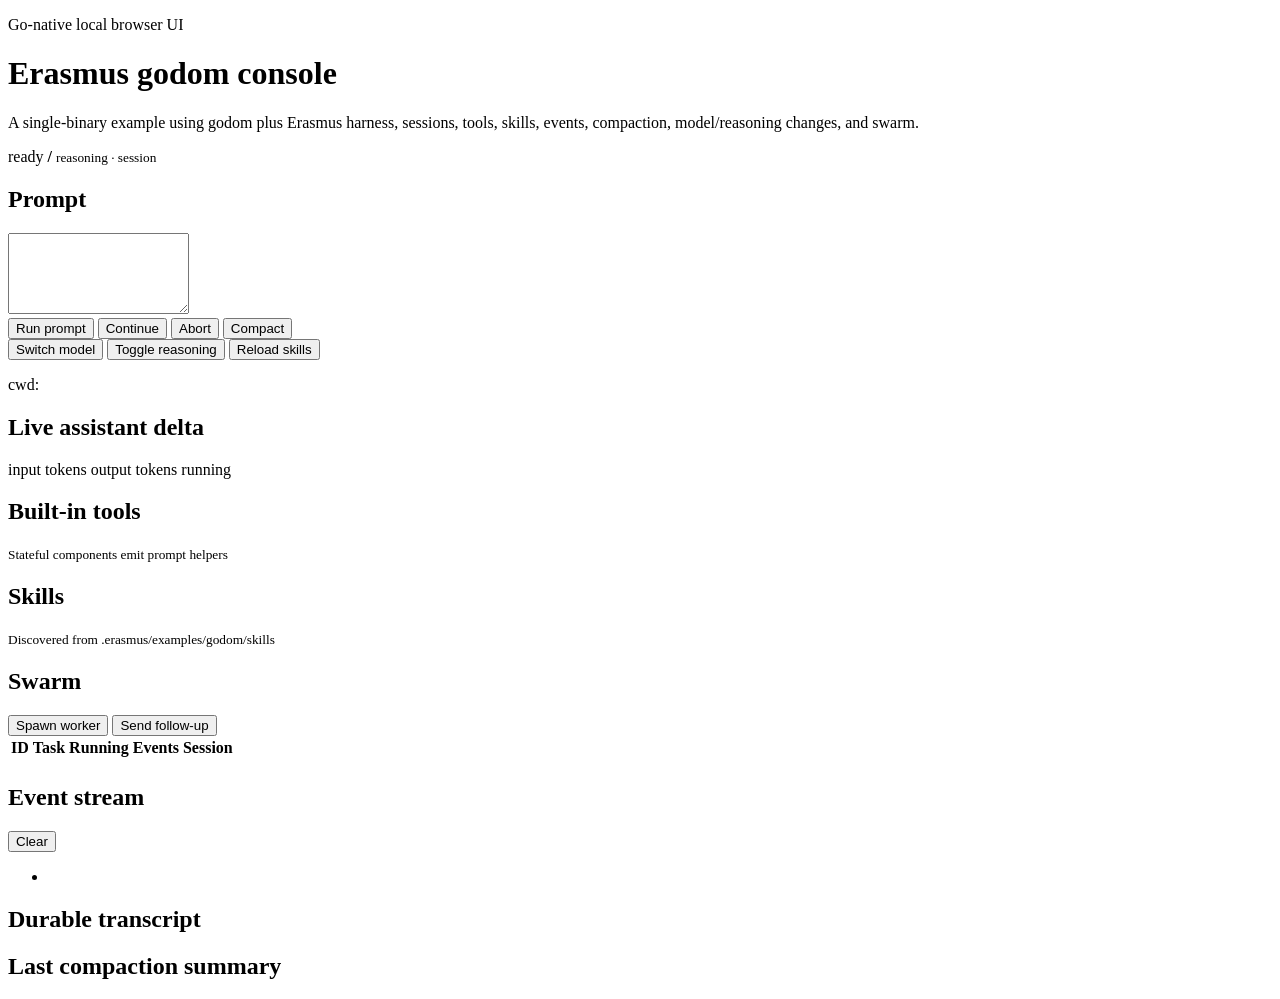
==== examples/godom/ui/index.html @ 0d485bf2 "chore: establish prerelease project baseline" ====
<!doctype html>
<html lang="en">
<head>
  <meta charset="utf-8" />
  <meta name="viewport" content="width=device-width, initial-scale=1" />
  <title>Erasmus godom console</title>
  <link rel="stylesheet" href="/style.css" />
</head>
<body>
  <main class="shell">
    <header class="hero">
      <div>
        <p class="eyebrow">Go-native local browser UI</p>
        <h1 g-text="Title">Erasmus godom console</h1>
        <p>
          A single-binary example using godom plus Erasmus harness, sessions,
          tools, skills, events, compaction, model/reasoning changes, and swarm.
        </p>
      </div>
      <div class="status-card">
        <span class="pill" g-text="Status">ready</span>
        <strong><span g-text="Provider"></span>/<span g-text="ModelID"></span></strong>
        <small>reasoning <span g-text="Reasoning"></span> · session <span g-text="SessionID"></span></small>
      </div>
    </header>

    <section class="grid two">
      <section class="panel composer">
        <h2>Prompt</h2>
        <textarea rows="5" g-bind="PromptText"></textarea>
        <div class="actions">
          <button class="primary" g-click="SubmitPrompt">Run prompt</button>
          <button g-click="ContinueRun">Continue</button>
          <button g-click="AbortRun">Abort</button>
          <button g-click="CompactSession">Compact</button>
        </div>
        <div class="actions">
          <button g-click="SwitchModel">Switch model</button>
          <button g-click="ToggleReasoning">Toggle reasoning</button>
          <button g-click="ReloadSkills">Reload skills</button>
        </div>
        <p class="error" g-show="Error" g-text="Error"></p>
        <p class="muted">cwd: <span g-text="CWD"></span></p>
      </section>

      <section class="panel live">
        <h2>Live assistant delta</h2>
        <pre g-text="LastAssistant"></pre>
        <div class="metrics">
          <span>input tokens <strong g-text="InputTokens"></strong></span>
          <span>output tokens <strong g-text="OutputTokens"></strong></span>
          <span g-show="Running" class="running">running</span>
        </div>
      </section>
    </section>

    <section class="grid two">
      <section class="panel">
        <div class="panel-title">
          <h2>Built-in tools</h2>
          <small>Stateful components emit prompt helpers</small>
        </div>
        <div class="cards">
          <tool-card g-for="tool in Tools" :Name="tool.Name" :Description="tool.Description"></tool-card>
        </div>
      </section>

      <section class="panel">
        <div class="panel-title">
          <h2>Skills</h2>
          <small>Discovered from .erasmus/examples/godom/skills</small>
        </div>
        <div class="cards">
          <skill-card g-for="skill in Skills" :Name="skill.Name" :Description="skill.Description"></skill-card>
        </div>
      </section>
    </section>

    <section class="grid two">
      <section class="panel">
        <div class="panel-title">
          <h2>Swarm</h2>
          <div class="actions compact-actions">
            <button g-click="SpawnWorker">Spawn worker</button>
            <button g-click="SendToFirstWorker">Send follow-up</button>
          </div>
        </div>
        <table>
          <thead>
            <tr><th>ID</th><th>Task</th><th>Running</th><th>Events</th><th>Session</th></tr>
          </thead>
          <tbody>
            <tr g-for="agent in Agents">
              <td g-text="agent.ID"></td>
              <td g-text="agent.Task"></td>
              <td g-text="agent.Running"></td>
              <td g-text="agent.Events"></td>
              <td g-text="agent.SessionID"></td>
            </tr>
          </tbody>
        </table>
      </section>

      <section class="panel">
        <div class="panel-title">
          <h2>Event stream</h2>
          <button g-click="ClearEvents">Clear</button>
        </div>
        <ul class="events">
          <li g-for="ev in Events">
            <time g-text="ev.When"></time>
            <strong g-text="ev.Kind"></strong>
            <span g-text="ev.Text"></span>
          </li>
        </ul>
      </section>
    </section>

    <section class="grid two">
      <section class="panel transcript">
        <h2>Durable transcript</h2>
        <pre g-text="Transcript"></pre>
      </section>
      <section class="panel transcript">
        <h2>Last compaction summary</h2>
        <pre g-text="Summary"></pre>
      </section>
    </section>
  </main>
</body>
</html>
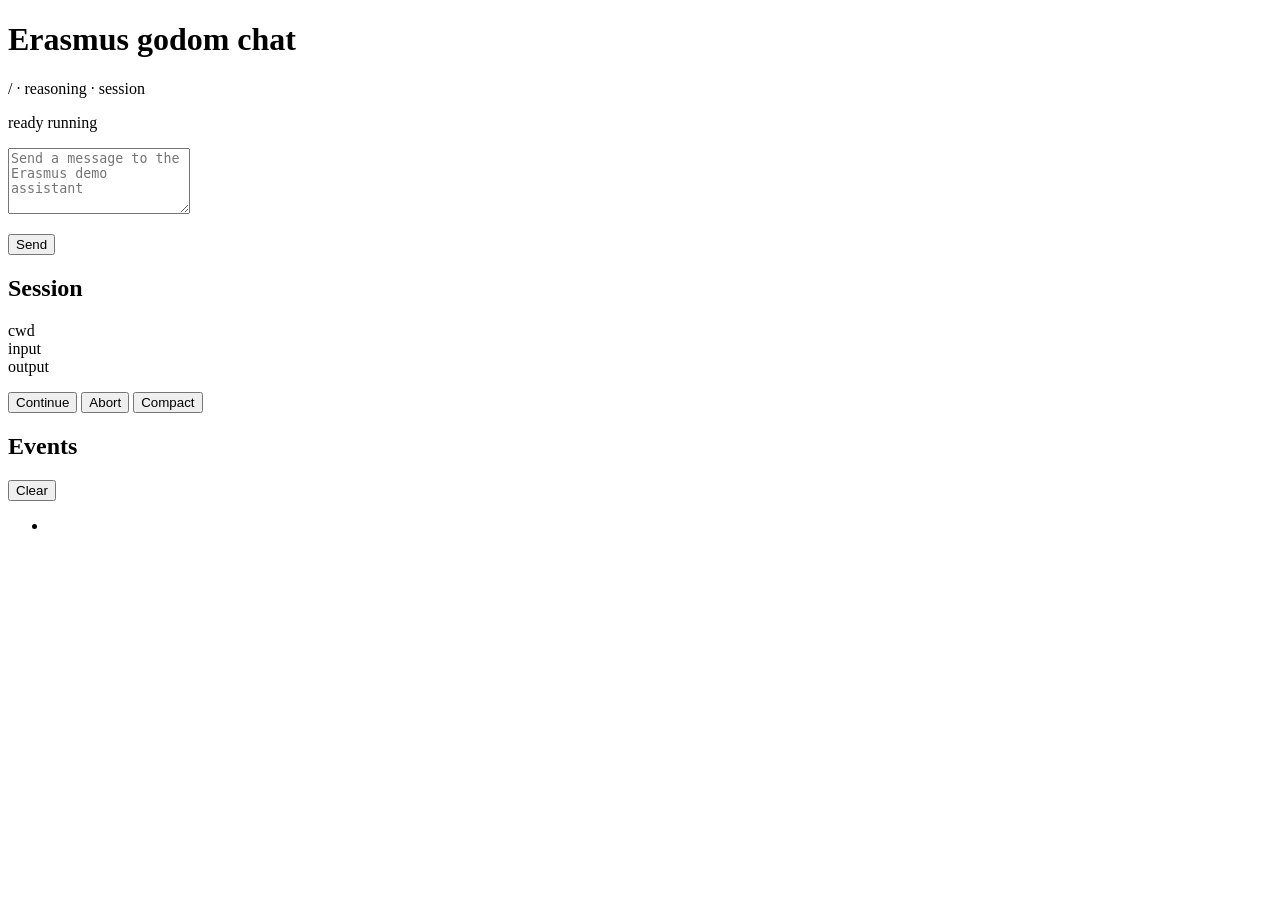
==== commit 9bd686c3: "feat(examples): add godom chat app live mode" ====
--- a/examples/godom/ui/index.html
+++ b/examples/godom/ui/index.html
@@ -3,128 +3,72 @@
 <head>
   <meta charset="utf-8" />
   <meta name="viewport" content="width=device-width, initial-scale=1" />
-  <title>Erasmus godom console</title>
+  <title>Erasmus godom chat</title>
   <link rel="stylesheet" href="/style.css" />
 </head>
 <body>
-  <main class="shell">
-    <header class="hero">
+  <main class="app-shell">
+    <header class="topbar">
       <div>
-        <p class="eyebrow">Go-native local browser UI</p>
-        <h1 g-text="Title">Erasmus godom console</h1>
-        <p>
-          A single-binary example using godom plus Erasmus harness, sessions,
-          tools, skills, events, compaction, model/reasoning changes, and swarm.
-        </p>
+        <h1 g-text="Title">Erasmus godom chat</h1>
+        <p><span g-text="Provider"></span>/<span g-text="ModelID"></span> · reasoning <span g-text="Reasoning"></span> · session <span g-text="SessionID"></span></p>
       </div>
-      <div class="status-card">
-        <span class="pill" g-text="Status">ready</span>
-        <strong><span g-text="Provider"></span>/<span g-text="ModelID"></span></strong>
-        <small>reasoning <span g-text="Reasoning"></span> · session <span g-text="SessionID"></span></small>
+      <div class="status-line">
+        <span class="status-pill" g-text="Status">ready</span>
+        <span g-show="Running" class="running">running</span>
       </div>
     </header>
 
-    <section class="grid two">
-      <section class="panel composer">
-        <h2>Prompt</h2>
-        <textarea rows="5" g-bind="PromptText"></textarea>
-        <div class="actions">
-          <button class="primary" g-click="SubmitPrompt">Run prompt</button>
-          <button g-click="ContinueRun">Continue</button>
-          <button g-click="AbortRun">Abort</button>
-          <button g-click="CompactSession">Compact</button>
+    <section class="workspace">
+      <section class="chat-pane" aria-label="Chat">
+        <div class="history">
+          <article class="message" g-for="msg in ChatMessages">
+            <div class="message-meta">
+              <strong g-text="msg.Label"></strong>
+              <time g-text="msg.When"></time>
+            </div>
+            <p g-text="msg.Text"></p>
+          </article>
         </div>
-        <div class="actions">
-          <button g-click="SwitchModel">Switch model</button>
-          <button g-click="ToggleReasoning">Toggle reasoning</button>
-          <button g-click="ReloadSkills">Reload skills</button>
-        </div>
-        <p class="error" g-show="Error" g-text="Error"></p>
-        <p class="muted">cwd: <span g-text="CWD"></span></p>
+
+        <form class="composer">
+          <textarea rows="4" g-bind="ChatInput" placeholder="Send a message to the Erasmus demo assistant"></textarea>
+          <div class="composer-actions">
+            <p class="error" g-show="Error" g-text="Error"></p>
+            <button class="primary" type="button" g-click="SendChat">Send</button>
+          </div>
+        </form>
       </section>
 
-      <section class="panel live">
-        <h2>Live assistant delta</h2>
-        <pre g-text="LastAssistant"></pre>
-        <div class="metrics">
-          <span>input tokens <strong g-text="InputTokens"></strong></span>
-          <span>output tokens <strong g-text="OutputTokens"></strong></span>
-          <span g-show="Running" class="running">running</span>
-        </div>
-      </section>
-    </section>
+      <aside class="side-pane">
+        <section class="panel">
+          <h2>Session</h2>
+          <dl>
+            <div><dt>cwd</dt><dd g-text="CWD"></dd></div>
+            <div><dt>input</dt><dd g-text="InputTokens"></dd></div>
+            <div><dt>output</dt><dd g-text="OutputTokens"></dd></div>
+          </dl>
+          <div class="actions">
+            <button type="button" g-click="ContinueRun">Continue</button>
+            <button type="button" g-click="AbortRun">Abort</button>
+            <button type="button" g-click="CompactSession">Compact</button>
+          </div>
+        </section>
 
-    <section class="grid two">
-      <section class="panel">
-        <div class="panel-title">
-          <h2>Built-in tools</h2>
-          <small>Stateful components emit prompt helpers</small>
-        </div>
-        <div class="cards">
-          <tool-card g-for="tool in Tools" :Name="tool.Name" :Description="tool.Description"></tool-card>
-        </div>
-      </section>
-
-      <section class="panel">
-        <div class="panel-title">
-          <h2>Skills</h2>
-          <small>Discovered from .erasmus/examples/godom/skills</small>
-        </div>
-        <div class="cards">
-          <skill-card g-for="skill in Skills" :Name="skill.Name" :Description="skill.Description"></skill-card>
-        </div>
-      </section>
-    </section>
-
-    <section class="grid two">
-      <section class="panel">
-        <div class="panel-title">
-          <h2>Swarm</h2>
-          <div class="actions compact-actions">
-            <button g-click="SpawnWorker">Spawn worker</button>
-            <button g-click="SendToFirstWorker">Send follow-up</button>
+        <section class="panel">
+          <div class="panel-title">
+            <h2>Events</h2>
+            <button type="button" g-click="ClearEvents">Clear</button>
           </div>
-        </div>
-        <table>
-          <thead>
-            <tr><th>ID</th><th>Task</th><th>Running</th><th>Events</th><th>Session</th></tr>
-          </thead>
-          <tbody>
-            <tr g-for="agent in Agents">
-              <td g-text="agent.ID"></td>
-              <td g-text="agent.Task"></td>
-              <td g-text="agent.Running"></td>
-              <td g-text="agent.Events"></td>
-              <td g-text="agent.SessionID"></td>
-            </tr>
-          </tbody>
-        </table>
-      </section>
-
-      <section class="panel">
-        <div class="panel-title">
-          <h2>Event stream</h2>
-          <button g-click="ClearEvents">Clear</button>
-        </div>
-        <ul class="events">
-          <li g-for="ev in Events">
-            <time g-text="ev.When"></time>
-            <strong g-text="ev.Kind"></strong>
-            <span g-text="ev.Text"></span>
-          </li>
-        </ul>
-      </section>
-    </section>
-
-    <section class="grid two">
-      <section class="panel transcript">
-        <h2>Durable transcript</h2>
-        <pre g-text="Transcript"></pre>
-      </section>
-      <section class="panel transcript">
-        <h2>Last compaction summary</h2>
-        <pre g-text="Summary"></pre>
-      </section>
+          <ul class="events">
+            <li g-for="ev in Events">
+              <time g-text="ev.When"></time>
+              <strong g-text="ev.Kind"></strong>
+              <span g-text="ev.Text"></span>
+            </li>
+          </ul>
+        </section>
+      </aside>
     </section>
   </main>
 </body>
